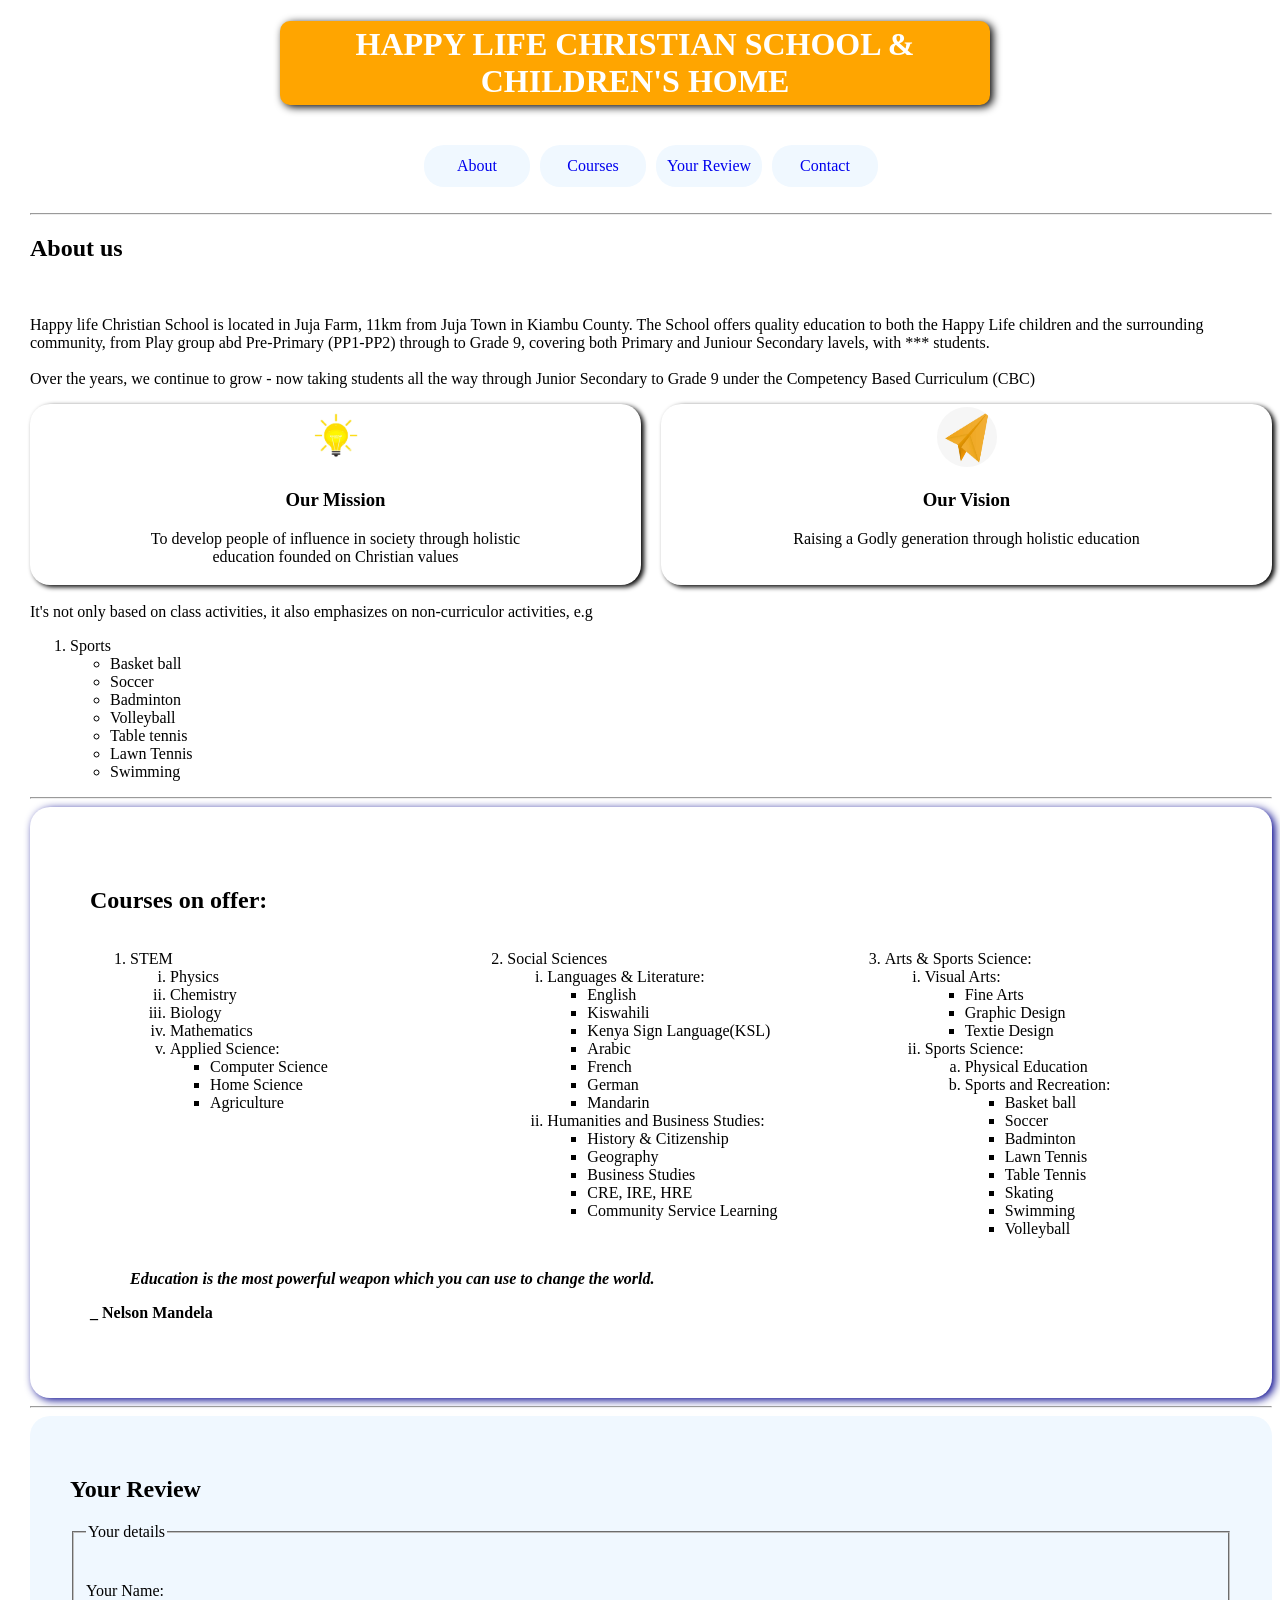
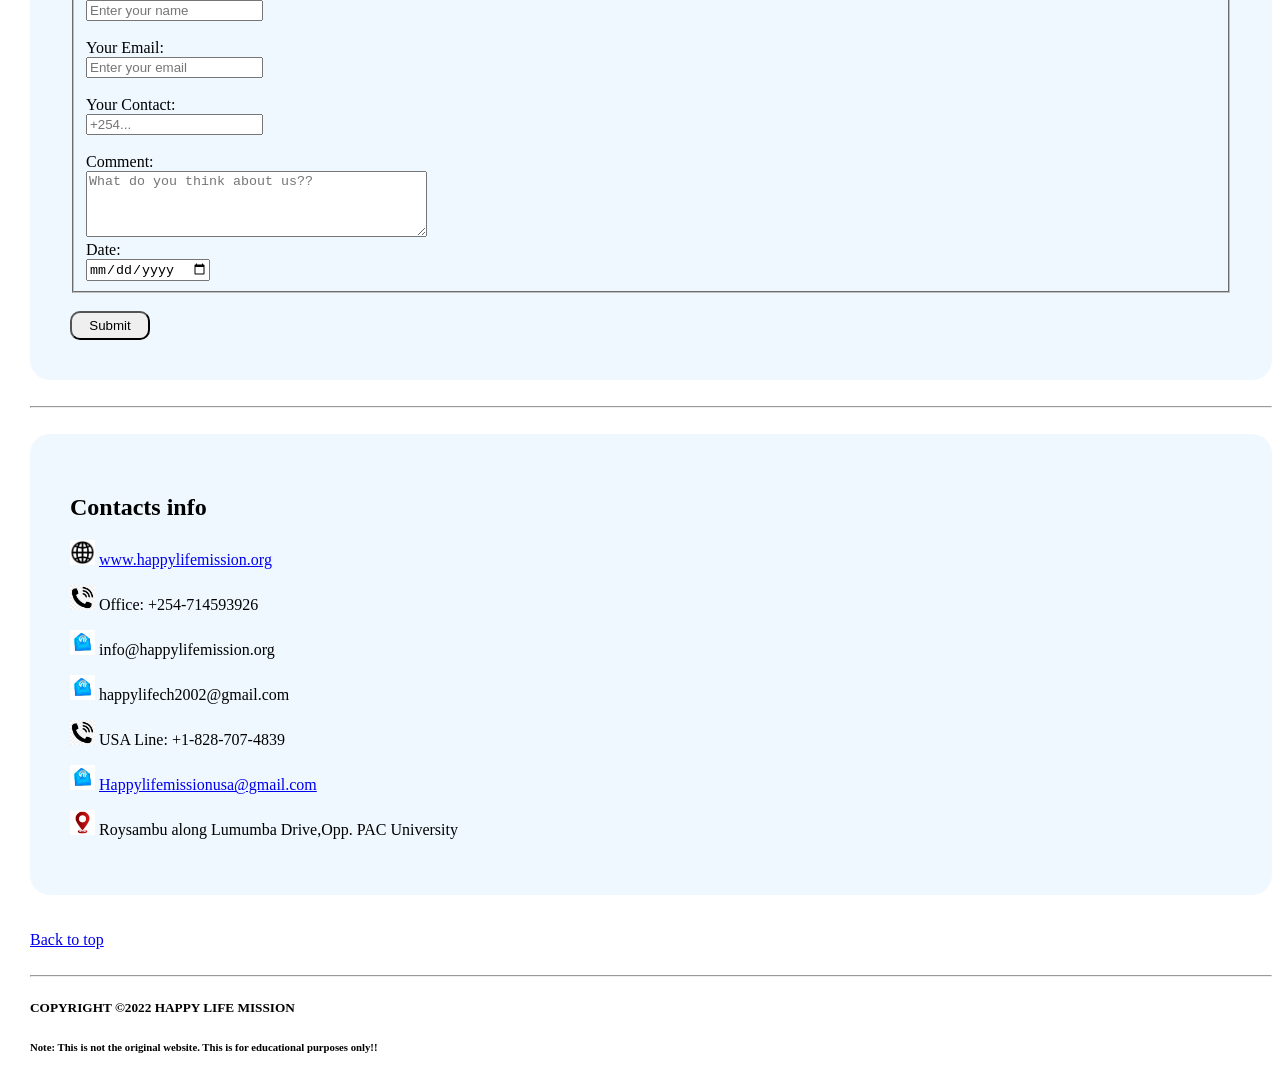
==== index.html @ 06ddcb39 "first commit" ====
<!DOCTYPE html>
<html lang="en">
<head>
    <meta charset="UTF-8">
    <meta name="viewport" content="width=device-width, initial-scale=1.0">
    <title>Happy Life</title>
    <link rel="icon" type="image/png" href="School logo.png">
    <link rel="stylesheet" href="Styles.css">
</head>
<body>
    <header id="top">
        <h1 id="name"><b>HAPPY LIFE  CHRISTIAN SCHOOL & CHILDREN'S HOME</b></h1><br>
 

        <nav aria-label="Main navigation" class="nav-link">
            <ul>
                <li><a class="nav-button" href="#about">About</a></li>
                <li><a class="nav-button" href="#Courses">Courses</a></li>
                <li><a class="nav-button" href="#Review">Your Review</a></li>
                <li><a class="nav-button" href="#contact-info">Contact</a></li>
            </ul>
        </nav>
</header>
<br>
<hr>
<main id="main-content">
    <section id="about"></section>
        <h2>About us</h2>
        <br> 
        <p>Happy life Christian School is located in Juja Farm, 11km 
            from Juja Town in Kiambu County. The School offers quality education 
            to both the Happy Life children and the surrounding community, from Play group abd Pre-Primary (PP1-PP2) through to Grade 9, covering both Primary and Juniour Secondary lavels, with *** students.
            <br><br>
            Over the years, we continue to grow - now taking students all the way through Junior Secondary to Grade 9 under the Competency Based Curriculum (CBC)
            <br>
        <div class="mission-vision">
            <article id="mission">
                <img src="bulb(1).jpg" id="bulb" alt="mission" width="80" height="75">
                <h3>Our Mission</h3>
                <p>To develop people of influence in society through holistic <br>
                    education founded on Christian values</p>
            </article>

            <article id="vision">
                <img src="paper plane.png" id="plane" alt="Vision" width="70" height="65">
                <h3>Our Vision</h3>
                <p>Raising a Godly generation through holistic education</p>
            </article>
        </div>
        
<br>
 It's not only based on class activities, it also emphasizes on non-curriculor activities, e.g <br>
 <ol type="1" start="1">
    <li>Sports
        <ul type="i" start="1">
            <li>Basket ball</li>
            <li>Soccer</li>
            <li>Badminton</li>
            <li>Volleyball</li>
            <li>Table tennis</li>
            <li>Lawn Tennis</li>
            <li>Swimming</li>
        </ul>
    </li>
</ol>
    </section>
    <hr>
    <section id="Courses">
        <h2>Courses on offer: </h2>
        <div class="course-columns">
            <ol start="1">
                <li>STEM
                    <ol type="i">
                        <li>Physics</li>
                        <li>Chemistry</li>
                        <li>Biology</li>
                        <li>Mathematics</li>
                        <li>Applied Science:
                            <ul>
                                <li>Computer Science</li>
                                <li>Home Science</li>
                                <li>Agriculture</li>
                            </ul>
                        </li>
                    </ol>
                </li>
            </ol>
            <ol start="2">
                <li>Social Sciences
                    <ol type="i">
                        <li>Languages & Literature:
                            <ul>
                                <li>English</li>
                                <li>Kiswahili</li>
                                <li>Kenya Sign Language(KSL)</li>
                                <li>Arabic</li>
                                <li>French</li>
                                <li>German</li>
                                <li>Mandarin</li>
                            </ul>
                        </li>
                        <li>Humanities and Business Studies:
                            <ul>
                                <li>History & Citizenship</li>
                                <li>Geography</li>
                                <li>Business Studies</li>
                                <li>CRE, IRE, HRE</li>
                                <li>Community Service Learning</li>
                            </ul>
                        </li>
                    </ol>
                </li>
            </ol>
            <ol start="3">
                <li>Arts & Sports Science:
                    <ol type="i">
                        <li>Visual Arts:
                            <ul>
                                <li>Fine Arts</li>
                                <li>Graphic Design</li>
                                <li>Textie Design</li>
                            </ul>
                        </li>
                        <li>Sports Science:
                            <ol type="a">
                                <li>Physical Education</li>
                                <li>Sports and Recreation:
                                    <ul>
                                        <li>Basket ball</li>
                                        <li>Soccer</li>
                                        <li>Badminton</li>
                                        <li>Lawn Tennis</li>
                                        <li>Table Tennis</li>
                                        <li>Skating</li>
                                        <li>Swimming</li>
                                        <li>Volleyball</li>
                                    </ul>
                                </li>
                            </ol>
                        </li>
                    </ol>
                </li>
            </ol>
        </div>
<blockquote> <b><em>Education is the most powerful weapon which you can
     use to change the world.</em></b> </blockquote>
     <p><b>_ Nelson Mandela</b></p>
    </section>
    <hr>
    <section id="Review"> 
        <h2>Your Review</h2>
        <form action="/submit">
        <fieldset>
            <legend>Your details</legend>
            <br><br>
            <label for="name">Your Name:</label><br>
            <input type="text" id="Your-name" name="name" autocomplete="name" placeholder="Enter your name" required>
            <br><br>
            <label for="email"> Your Email:</label><br>
            <input type="email" id="email" name="email" autocomplete="email" placeholder="Enter your email"required>
            <br><br>
            <label for="tel"> Your Contact:</label><br>
            <input type="tel" id="tel" name="tel" autocomplete="tel" placeholder="+254..." required>
            <br><br>
            <label for="comment">Comment:</label><br>
           <textarea name="comment" id="comment" rows="4" cols="40"
             placeholder="What do you think about us??"></textarea> <br>
             <label for="date">Date:</label><br>
             <input type="date"  id="date" name="date">
             <br>
        </fieldset>
        <br>
        <button type="submit" id="submit">Submit</button>
        </form>
    </section>
    <br>
     <hr>
     <br>
     <section id="contact-info">
       <h2>Contacts info</h2>
       <p><img src="web.png" alt="website" width="25" height="25">
       <a href="https://happylifemission.org">www.happylifemission.org</a></p>
       <p><img src="Phone.png" alt="phone" width="25" height="25">
       Office: +254-714593926</p>
       <p><img src="email.png" alt="email" width="25" height="25">
    info@happylifemission.org</p>
    <p><img src="email.png" alt="email" width="25" height="25">
    happylifech2002@gmail.com</p>
    <p><img src="Phone.png" alt="phone" width="25" height="25">
    USA Line: +1-828-707-4839</p>
    <p><img src="email.png" alt="email" width="25" height="25">
    <a href="mail to:>Happylifemissionusa@gmail.com">Happylifemissionusa@gmail.com</a></p>
    <p><img src="location.png" alt="location" width="25" height="25">
    Roysambu along Lumumba 
    Drive,Opp. PAC University</p>
</section>
<br><br>
<a href="#top">Back to top</a>
<br><br>
<hr>
<footer>
    <h5> COPYRIGHT &copy;2022 HAPPY LIFE MISSION</h5>
    <h6>Note: This is not the original website. This is for educational purposes only!!</h6>
</footer>
</body>
</html>
---- Styles.css ----
#name {
    text-align: center;
    background-color: orange;
    background-position: 200% 100%;
    color: white;
    border-radius: 10px;
    font-family: Arial Black;
    font-weight: 20px;
    width: 700px;
    align-items: center;
    margin-left: 250px;
    transition: 0.5s ease-in;
    transform: 0.5s ease;
    box-shadow: 3px 2px 8px black;
    padding: 5px;
}
#name:hover {
background-position: 100% 0%;
background: linear-gradient(90deg, darkblue,blue,skyblue);
}
body {
    margin-left: 30px;
    margin-top: 10px;
    font-family: 'Georgia'
}
.mission-vision {
    display: flex;
    gap: 20px;
}
#mission {
    border-radius: 20px;
    align-items: center;
    text-align: center;
    background-position: 200% 100% ;
    padding: 3px 5px;
    flex: 1;
    min-width: 0;
    box-shadow: 3px 2px 5px;
    transition: 0.5s ease-in;
    gap: 50px;
}
#mission:hover {
background-color: rgba(8, 8, 95, 0.795);
background: linear-gradient(135deg, rgb(185, 5, 235), rgba(12, 12, 222, 0.783), rgb(1, 1, 68)) ;
background-position:100% 0% ;
color: aliceblue;
}
#bulb {
    border-radius: 120px;
    width: 60px;
    height: 60px;
}

#vision {
     border-radius: 20px;
    align-items: center;
    text-align: center;
    padding: 3px 5px;
    flex: 1;
    min-width: 0;
    background-position: 200% 100%;
    box-shadow: 3px 2px 5px;
    gap: 50px;
    transition: 0.5s ease-in;
}
#vision:hover {
background: linear-gradient(135deg, rgb(185, 5, 235), rgba(12, 12, 222, 0.783), rgb(1, 1, 68)) ;
background-position:100% 0% ;
color: aliceblue;
}
#plane {
    border-radius: 120px;
    width: 60px;
    height: 60px;
}

@media (max-width: 600px) {
    .mission-vision {
        flex-direction: row;
        gap: 10px;
    }
}
#submit {
    padding: 5px;
    border-radius: 10px;
    background-size: 200% 100%;
    transform: 1s;
    transition: 0.5s;
    width: 80px;
   
    
}
#submit:hover {
    background: linear-gradient(135deg, #b207eb, #5619f0, #1f0367);
background-position: 100% 0%;
box-shadow:  1px 2px  #1f0367;

}
#contact-info {
    background-color: aliceblue;
    border: whitesmoke;
    border-radius: 20px;
    align-items: left;
    text-align: left;
    text-wrap-mode: wrap;
    padding: 40px;
   
   
}
#contact-info:hover {
    box-shadow: 3px 2px 8px darkblue;
    cursor: pointer;
}
#Review {
     background-color: aliceblue;
    border: whitesmoke;
    border-radius: 20px;
    align-items: left;
    text-align: left;
    text-wrap-mode: wrap;
    padding: 40px;

}
#Review:hover {
     box-shadow: 3px 2px 8px darkblue;
    cursor: pointer;
}
.nav-link {
    display: flex;
    justify-content: center;
}

.nav-link ul {
    display: flex;
    flex-wrap: wrap;
    justify-content: center;
    gap: 10px;
    list-style: none;
    margin: 0;
    padding: 0;
}

.nav-button {
    display: inline-flex;
    align-items: center;
    justify-content: center;
    border-radius: 20px;
    width: 100px;
    min-height: 36px;
    text-decoration: none;
    background-color: aliceblue;
    background-position: 200% 100%;
    transition: 1s;
    padding: 3px;
}

.nav-button:hover {
    box-shadow: 3px 2px 8px darkblue;
    background-position: 100% 0%;
background: linear-gradient(90deg, darkblue,blue,skyblue);
color: aliceblue;

}

.course-columns {
    display: grid;
    grid-template-columns: repeat(3, minmax(0, 1fr));
    gap: 10px;
    align-items: start;
}
#Courses {
    border: whitesmoke;
    border-radius: 20px;
    align-items: left;
    text-align: left;
    text-wrap-mode: wrap;
    box-shadow: 3px 2px 8px darkblue;
    padding: 60px;
}
#Courses:hover {
    cursor: pointer;
}
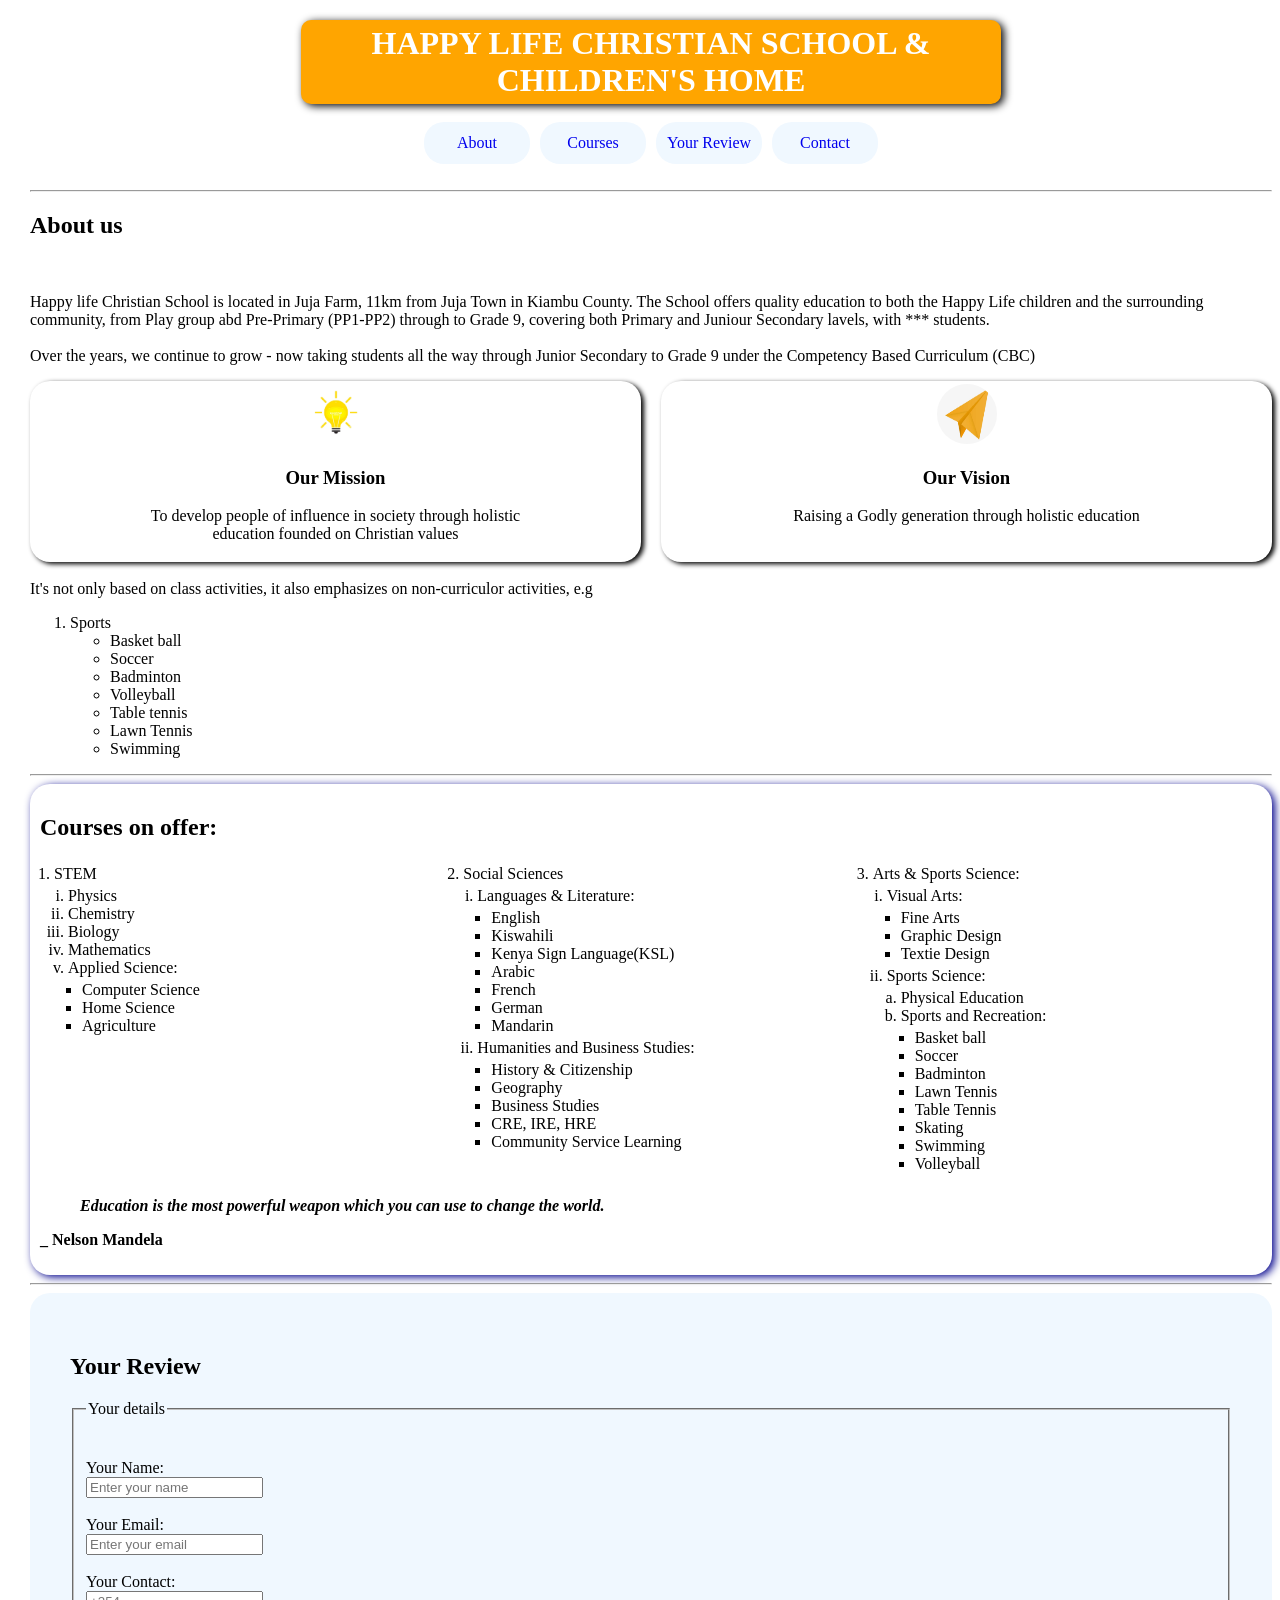
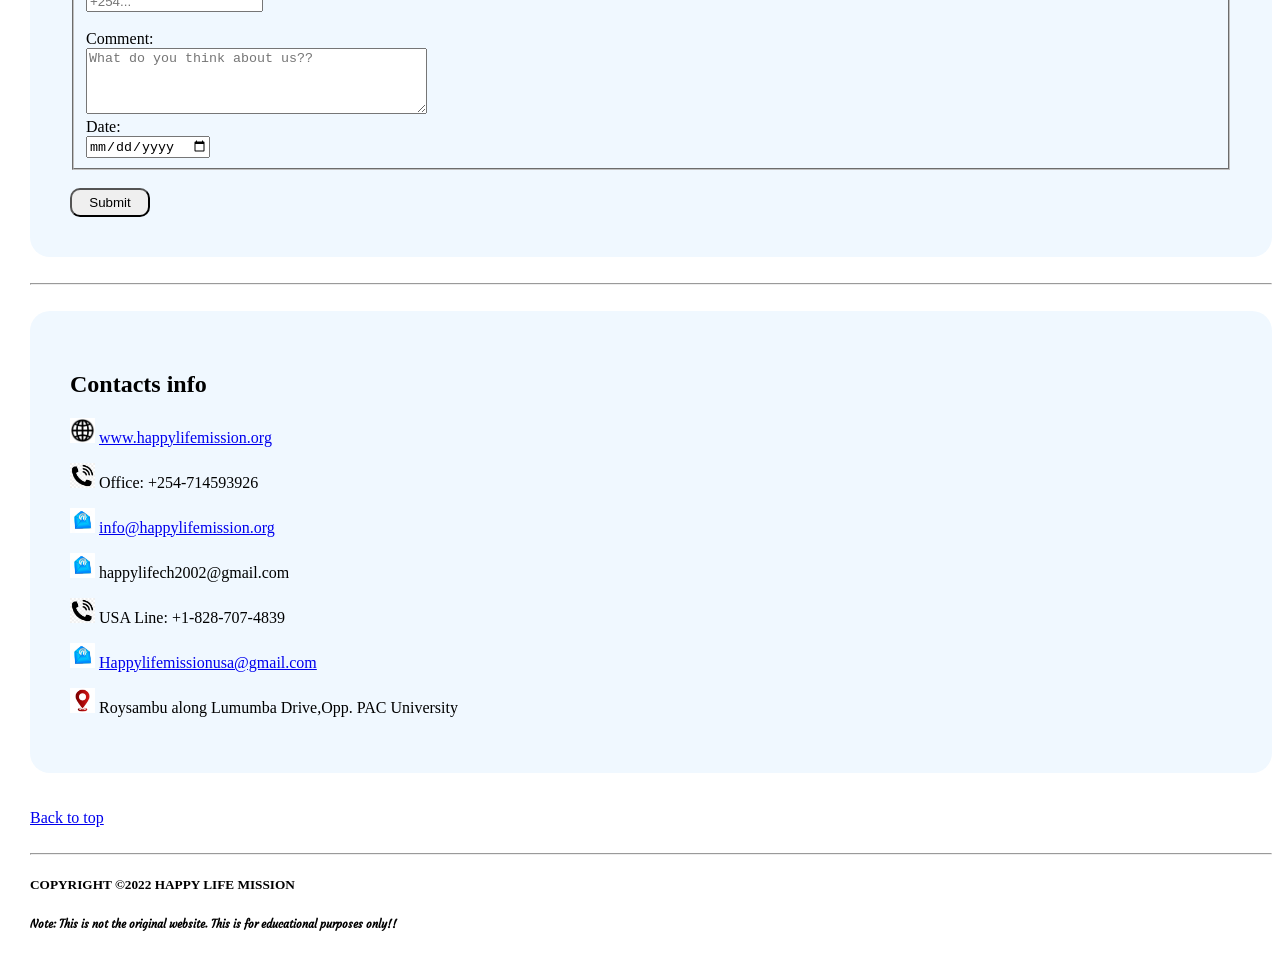
==== commit 84685de1: "second commit" ====
--- a/index.html
+++ b/index.html
@@ -6,6 +6,7 @@
     <title>Happy Life</title>
     <link rel="icon" type="image/png" href="School logo.png">
     <link rel="stylesheet" href="Styles.css">
+     <link href="https://fonts.googleapis.com/css2?family=Black+Ops+One&family=Courgette&family=Isometra&display=swap" rel="stylesheet">
 </head>
 <body>
     <header id="top">
@@ -168,7 +169,7 @@
              <label for="date">Date:</label><br>
              <input type="date"  id="date" name="date">
              <br>
-        </fieldset>
+        </fieldset> 
         <br>
         <button type="submit" id="submit">Submit</button>
         </form>
@@ -183,13 +184,13 @@
        <p><img src="Phone.png" alt="phone" width="25" height="25">
        Office: +254-714593926</p>
        <p><img src="email.png" alt="email" width="25" height="25">
-    info@happylifemission.org</p>
+    <a href="mailto:info@happylifemission.org"> info@happylifemission.org</a></p>
     <p><img src="email.png" alt="email" width="25" height="25">
     happylifech2002@gmail.com</p>
     <p><img src="Phone.png" alt="phone" width="25" height="25">
     USA Line: +1-828-707-4839</p>
     <p><img src="email.png" alt="email" width="25" height="25">
-    <a href="mail to:>Happylifemissionusa@gmail.com">Happylifemissionusa@gmail.com</a></p>
+    <a href="mailto:Happylifemissionusa@gmail.com">Happylifemissionusa@gmail.com</a></p>
     <p><img src="location.png" alt="location" width="25" height="25">
     Roysambu along Lumumba 
     Drive,Opp. PAC University</p>
@@ -197,10 +198,11 @@
 <br><br>
 <a href="#top">Back to top</a>
 <br><br>
+
 <hr>
 <footer>
     <h5> COPYRIGHT &copy;2022 HAPPY LIFE MISSION</h5>
-    <h6>Note: This is not the original website. This is for educational purposes only!!</h6>
+    <h6 id="note">Note: This is not the original website. This is for educational purposes only!!</h6>
 </footer>
 </body>
 </html>
--- a/Styles.css
+++ b/Styles.css
@@ -5,14 +5,17 @@
     color: white;
     border-radius: 10px;
     font-family: Arial Black;
-    font-weight: 20px;
-    width: 700px;
+    font-weight: 700;
+    width: 100%;
+    max-width: 700px;
     align-items: center;
-    margin-left: 250px;
+    margin: 0 auto;
+    box-sizing: border-box;  /*padding no longer adds to the width*/
     transition: 0.5s ease-in;
     transform: 0.5s ease;
     box-shadow: 3px 2px 8px black;
     padding: 5px;
+    font-size: clamp(1.1rem,5vw,2rem); /*text shrinks on phones,caps and laptops*/
 }
 #name:hover {
 background-position: 100% 0%;
@@ -20,7 +23,7 @@
 }
 body {
     margin-left: 30px;
-    margin-top: 10px;
+    margin-top: 20px;
     font-family: 'Georgia'
 }
 .mission-vision {
@@ -30,7 +33,7 @@
 #mission {
     border-radius: 20px;
     align-items: center;
-    text-align: center;
+    text-align: center; 
     background-position: 200% 100% ;
     padding: 3px 5px;
     flex: 1;
@@ -132,7 +135,7 @@
 
 .nav-link ul {
     display: flex;
-    flex-wrap: wrap;
+    flex-wrap: nowrap;  /*keeps everything in one row*/
     justify-content: center;
     gap: 10px;
     list-style: none;
@@ -175,8 +178,20 @@
     text-align: left;
     text-wrap-mode: wrap;
     box-shadow: 3px 2px 8px darkblue;
-    padding: 60px;
+    padding: 10px;
 }
+.course-columns {
+    gap: 6px;
+}
+.course-columns ul,
+.course-columns ol {
+    padding-left: 14px;
+    margin: 4px 0;
+}
+
 #Courses:hover {
     cursor: pointer;
+}
+#note {
+    font-family:courgette,sans-serif ;
 }
